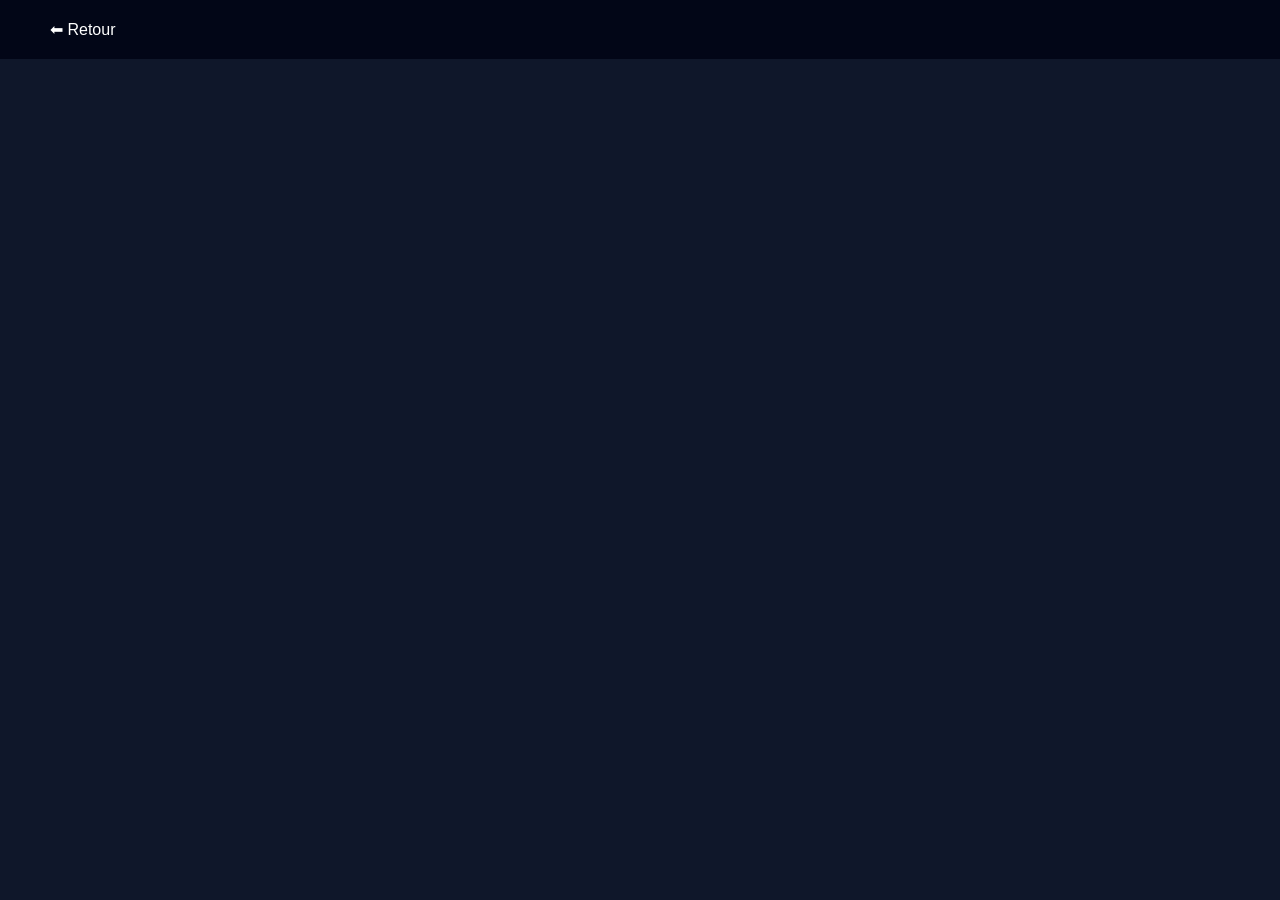
==== article1.html @ a43c4555 "Add article1.html about AI in web development" ====
<!DOCTYPE html>
<html lang="fr">
<head>
    <meta charset="UTF-8">
    <title>IA et développement web</title>
    <link rel="stylesheet" href="style.css">
</head>

<body>

<nav>
    <a href="index.html">⬅ Retour</a>
</nav>

<section class="article">
    <h1>L’IA révolutionne le développement web</h1>
    <p class="date">Date : 2025</p>

    <img src="images/ia1.jpg" class="article-img">

    <h2>Introduction</h2>
    <p>
        L’intelligence artificielle transforme profondément le développement web.
        Elle permet d’automatiser des tâches et d’aider les développeurs.
    </p>

    <h2>Les outils</h2>
    <p>
        Des outils comme ChatGPT et GitHub Copilot permettent de générer du code,
        corriger des erreurs et accélérer le développement.
    </p>

    <h2>Impact</h2>
    <p>
        L’IA améliore la productivité mais ne remplace pas les développeurs.
        Elle agit comme un assistant.
    </p>

    <h2>Conclusion</h2>
    <p>
        L’IA est une évolution majeure du développement web.
    </p>

</section>

</body>
</html>
---- style.css ----
body {
    margin: 0;
    font-family: 'Segoe UI', sans-serif;
    background: #0f172a;
    color: white;
}

/* NAVBAR */
nav {
    display: flex;
    justify-content: space-between;
    padding: 20px 50px;
    background: #020617;
    position: sticky;
    top: 0;
    z-index: 100;
}

nav ul {
    display: flex;
    gap: 20px;
    list-style: none;
}

nav a {
    color: white;
    text-decoration: none;
    transition: 0.3s;
}

nav a:hover {
    color: #38bdf8;
}

/* HERO */
.hero {
    text-align: center;
    padding: 100px 20px;
    background: linear-gradient(135deg, #1e293b, #0f172a);
}

.hero h1 {
    font-size: 3em;
}

.btn {
    display: inline-block;
    margin-top: 20px;
    padding: 12px 25px;
    background: #38bdf8;
    color: black;
    border-radius: 5px;
    text-decoration: none;
    transition: 0.3s;
}

.btn:hover {
    background: #0ea5e9;
}

/* SECTIONS */
section {
    padding: 60px 50px;
    max-width: 1000px;
    margin: auto;
}

/* GRID */
.grid {
    display: grid;
    grid-template-columns: repeat(auto-fit, minmax(250px, 1fr));
    gap: 20px;
}

/* CARDS */
.card {
    background: #1e293b;
    padding: 20px;
    border-radius: 10px;
    transition: 0.3s;
}

.card:hover {
    transform: translateY(-5px);
}

/* SKILLS */
.skills {
    display: flex;
    gap: 10px;
    flex-wrap: wrap;
}

.skills span {
    background: #38bdf8;
    color: black;
    padding: 8px 12px;
    border-radius: 5px;
}

/* FOOTER */
footer {
    text-align: center;
    padding: 20px;
    background: #020617;
}

section {
    opacity: 0;
    transform: translateY(20px);
    transition: 0.6s;
}

/* VEILLE */
.veille-container {
    display: grid;
    grid-template-columns: repeat(auto-fit, minmax(300px, 1fr));
    gap: 20px;
}

.veille-card {
    background: #1e293b;
    border-radius: 10px;
    overflow: hidden;
    transition: 0.3s;
}

.veille-card:hover {
    transform: translateY(-5px);
}

.veille-card img {
    width: 100%;
    height: 200px;
    object-fit: cover;
}

.veille-content {
    padding: 15px;
}

.veille-content h3 {
    margin: 0;
}

.date {
    font-size: 0.8em;
    color: #38bdf8;
}

.veille-content a {
    display: inline-block;
    margin-top: 10px;
    color: #38bdf8;
    text-decoration: none;
}
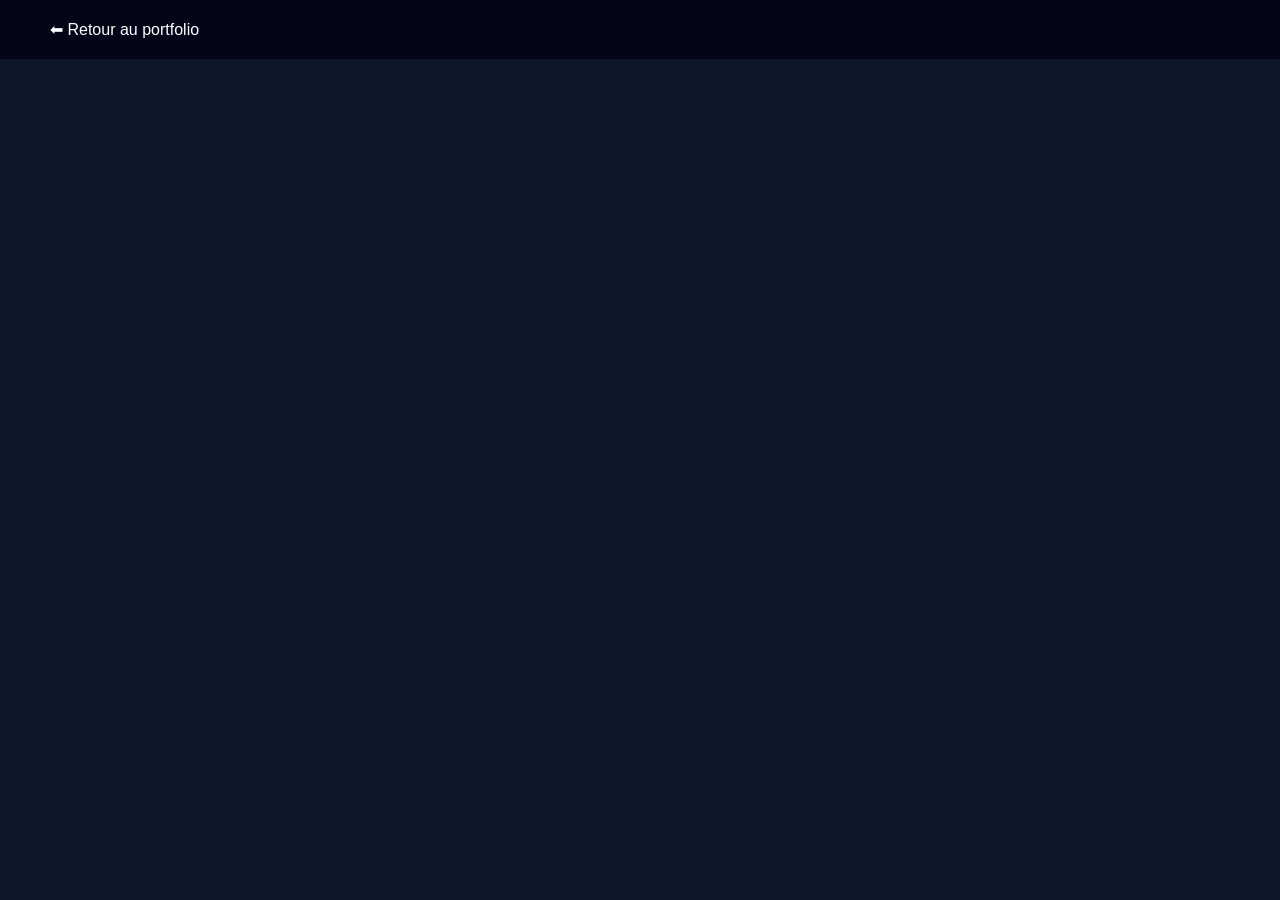
==== commit 669added: "Revise article content on AI in web development Updated the article to reflect a more detailed discu" ====
--- a/article1.html
+++ b/article1.html
@@ -9,36 +9,45 @@
 <body>
 
 <nav>
-    <a href="index.html">⬅ Retour</a>
+    <a href="index.html">⬅ Retour au portfolio</a>
 </nav>
 
 <section class="article">
-    <h1>L’IA révolutionne le développement web</h1>
+    <h1>L’intelligence artificielle dans le développement web</h1>
     <p class="date">Date : 2025</p>
 
     <img src="images/ia1.jpg" class="article-img">
 
     <h2>Introduction</h2>
     <p>
-        L’intelligence artificielle transforme profondément le développement web.
-        Elle permet d’automatiser des tâches et d’aider les développeurs.
+        L’intelligence artificielle (IA) connaît une croissance rapide et impacte fortement
+        le domaine du développement web. Elle permet d’automatiser certaines tâches et
+        d’aider les développeurs à produire du code plus efficacement.
     </p>
 
-    <h2>Les outils</h2>
+    <h2>Utilisation de l’IA</h2>
     <p>
-        Des outils comme ChatGPT et GitHub Copilot permettent de générer du code,
-        corriger des erreurs et accélérer le développement.
+        Aujourd’hui, des outils comme ChatGPT ou GitHub Copilot permettent de générer du code,
+        corriger des erreurs et proposer des solutions rapidement.
     </p>
 
-    <h2>Impact</h2>
-    <p>
-        L’IA améliore la productivité mais ne remplace pas les développeurs.
-        Elle agit comme un assistant.
-    </p>
+    <h2>Avantages</h2>
+    <ul>
+        <li>Gain de temps important</li>
+        <li>Aide à l’apprentissage</li>
+        <li>Réduction des erreurs</li>
+    </ul>
+
+    <h2>Limites</h2>
+    <ul>
+        <li>Risque de dépendance</li>
+        <li>Code parfois incorrect</li>
+        <li>Moins de réflexion</li>
+    </ul>
 
     <h2>Conclusion</h2>
     <p>
-        L’IA est une évolution majeure du développement web.
+        L’IA est un outil puissant qui assiste les développeurs mais ne les remplace pas.
     </p>
 
 </section>
